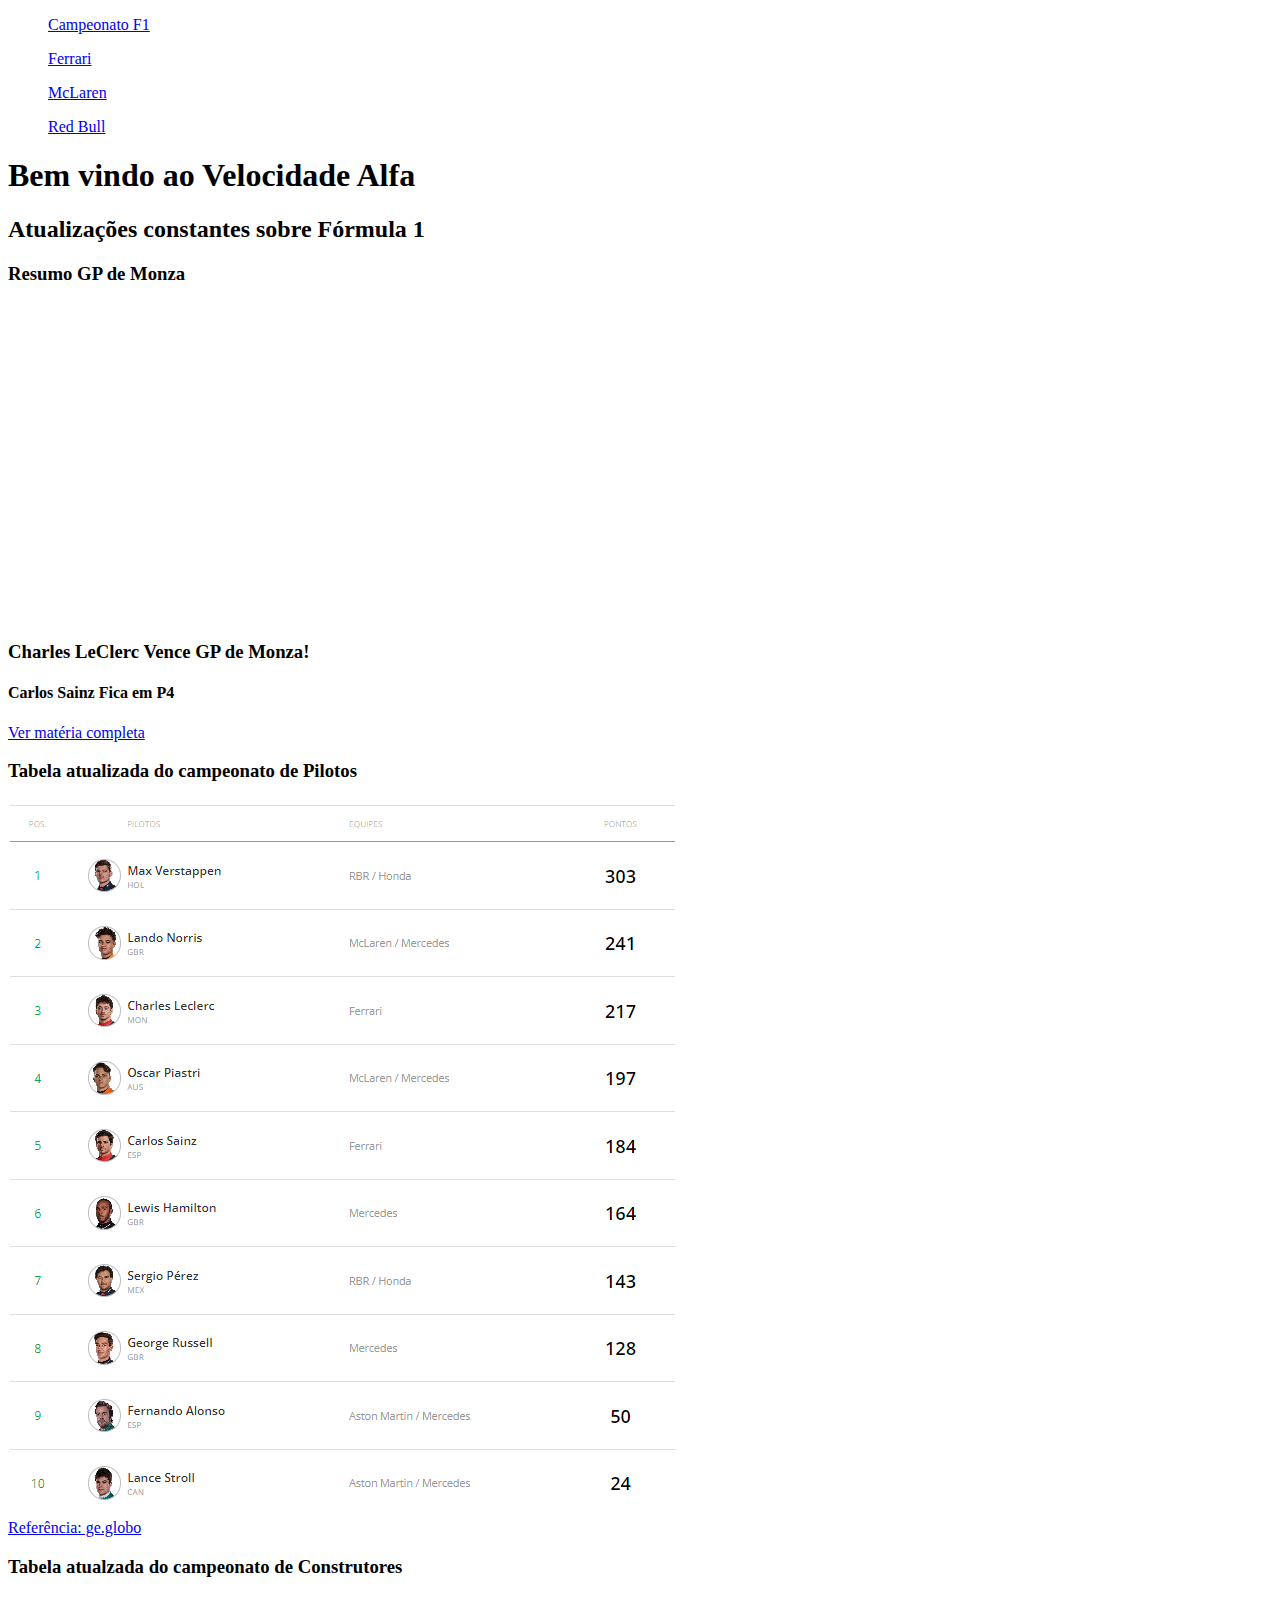
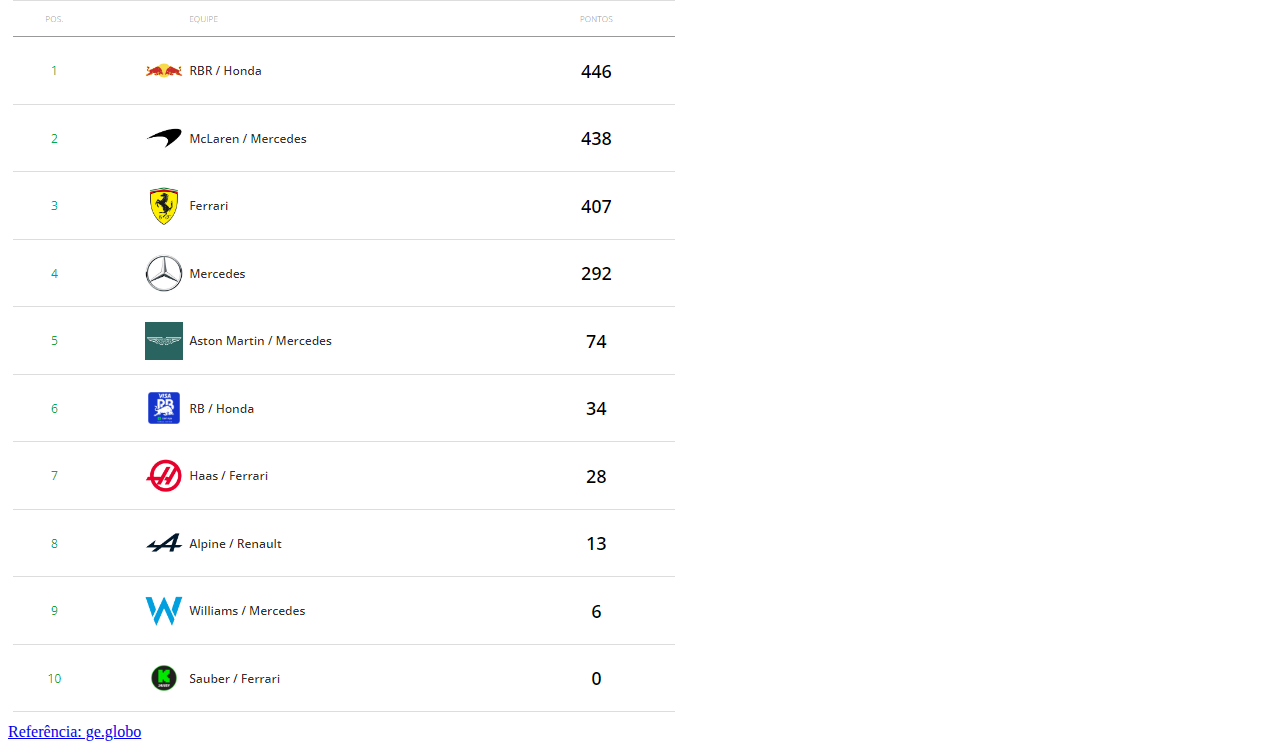
==== index.html @ 8df8de1c "Index, HTML and CSS" ====
<!DOCTYPE html>
<html lang="pt-br">
<head>
    <meta charset="UTF-8">
    <meta name="viewport" content="width=device-width, initial-scale=1.0">
    <link rel="stylesheet" type="text/css" href="style.css" media="screen" />
    <title>Velocidade Alfa</title>
    
</head>
<body>
    <ul><a href="index.html">Campeonato F1</a> </ul>
    <ul><a href="ferrari.html">Ferrari</a></ul>
    <ul><a href="mclaren.html">McLaren</a></ul> 
    <ul><a href="redbull.html">Red Bull</a></ul>

    <h1><strong>Bem vindo ao Velocidade Alfa</strong></h1>
    <h2>Atualizações constantes sobre Fórmula 1</h2>

    <h3>Resumo GP de Monza</h3>
    <iframe width="560" height="315" src="https://www.youtube.com/embed/9kJfKDuZE94?si=g6rI3RofqvuaAtfc" title="YouTube video player" frameborder="0" allow="accelerometer; autoplay; clipboard-write; encrypted-media; gyroscope; picture-in-picture; web-share" referrerpolicy="strict-origin-when-cross-origin" allowfullscreen></iframe>

    <section>
        <h3><strong>Charles LeClerc Vence GP de Monza!</strong></h3>
        <h4>Carlos Sainz Fica em P4</h4>
        <a href="ferrari.html">Ver matéria completa</a>
    </section>
    

    <section>
        <h3><strong>Tabela atualizada do campeonato de Pilotos</strong></h3>
        <img src="Images/Pilotos.PNG" alt="Tabela de Pilotos"><br>
        <a target="_blank" href="https://ge.globo.com/motor/formula-1/noticia/2024/03/02/f1-2024-tabela-de-classificacao-do-campeonato.ghtml">Referência: ge.globo</a><br>
        </p><time></time>
    </section>
    
    <section>
        <h3><strong>Tabela atualzada do campeonato de Construtores</strong></h3>
        <img src="Images/Construtores.PNG" alt="Tabela de Construtores"><br>
        <a target="_blank" href="https://ge.globo.com/motor/formula-1/noticia/2024/03/02/f1-2024-tabela-de-classificacao-do-campeonato.ghtml">Referência: ge.globo</a>
    </section>
    
</html>
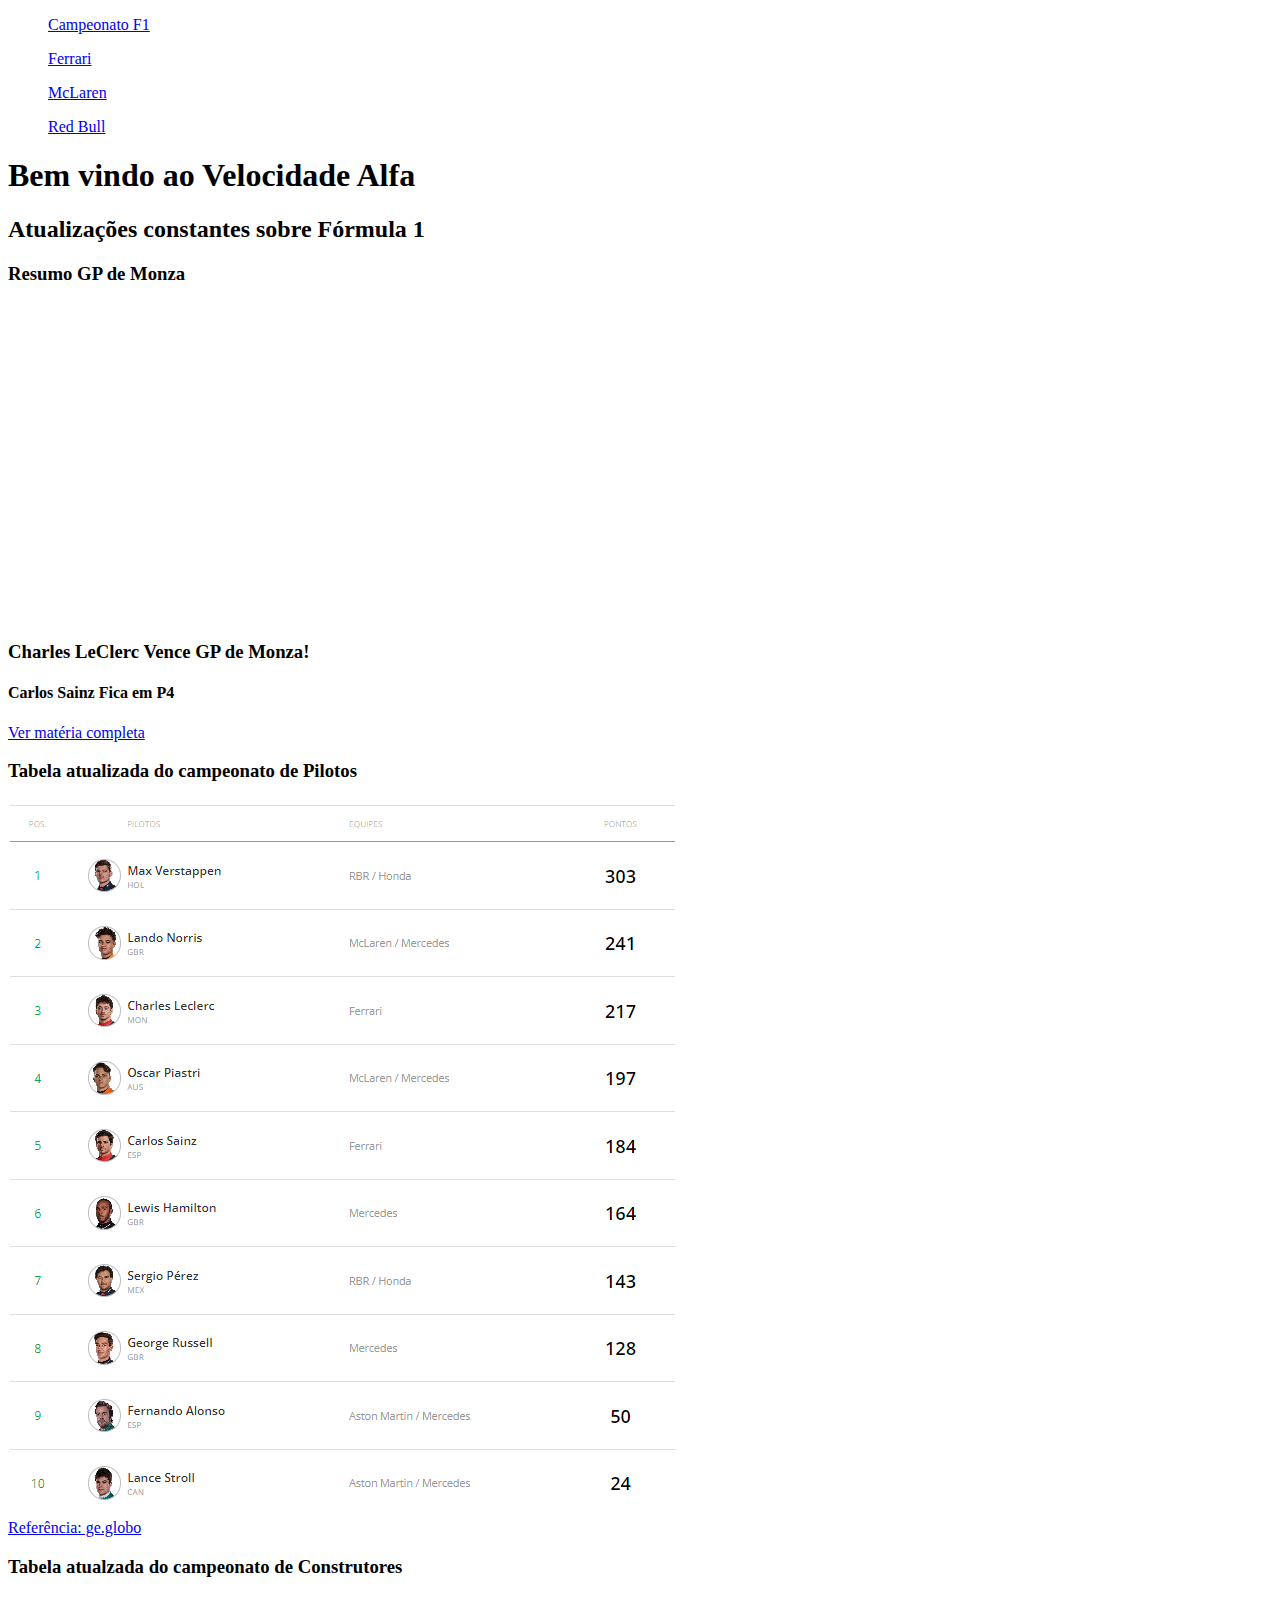
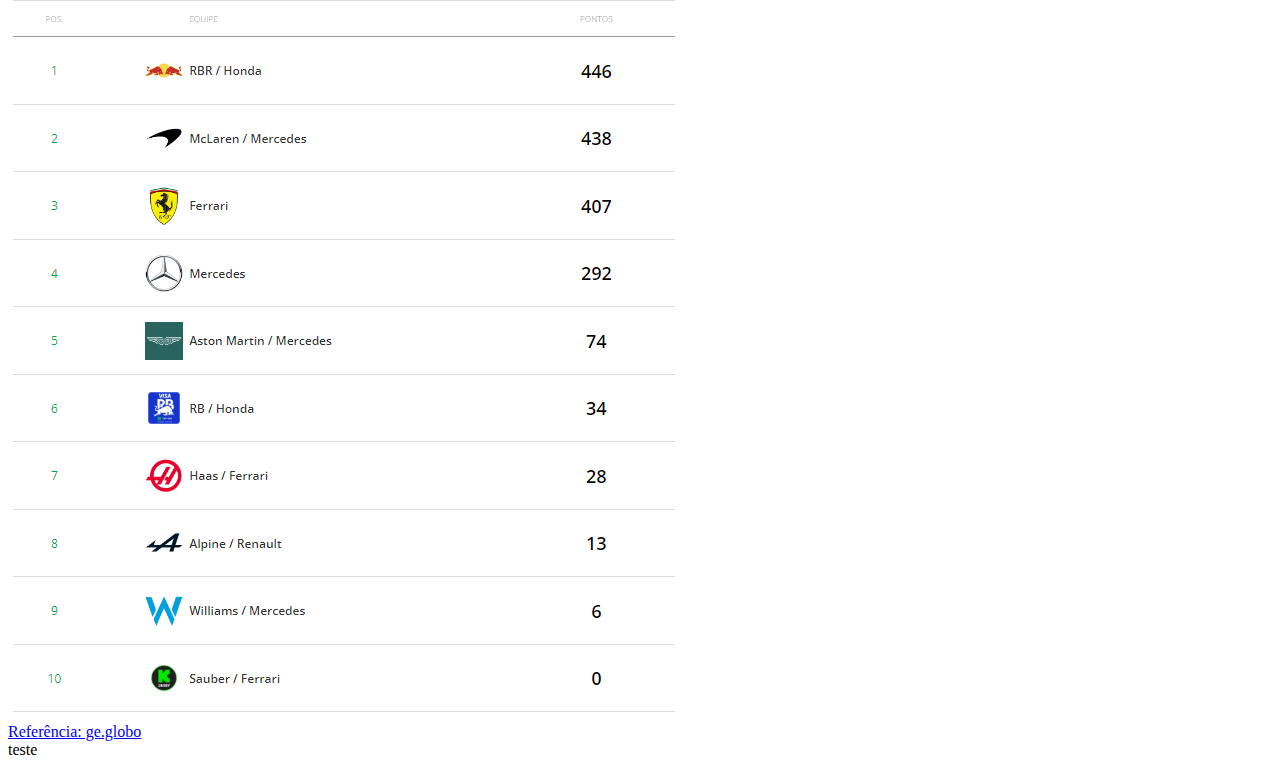
==== commit a01182b0: "Teste de repositório" ====
--- a/index.html
+++ b/index.html
@@ -38,5 +38,5 @@
         <img src="Images/Construtores.PNG" alt="Tabela de Construtores"><br>
         <a target="_blank" href="https://ge.globo.com/motor/formula-1/noticia/2024/03/02/f1-2024-tabela-de-classificacao-do-campeonato.ghtml">Referência: ge.globo</a>
     </section>
-    
+    teste
 </html>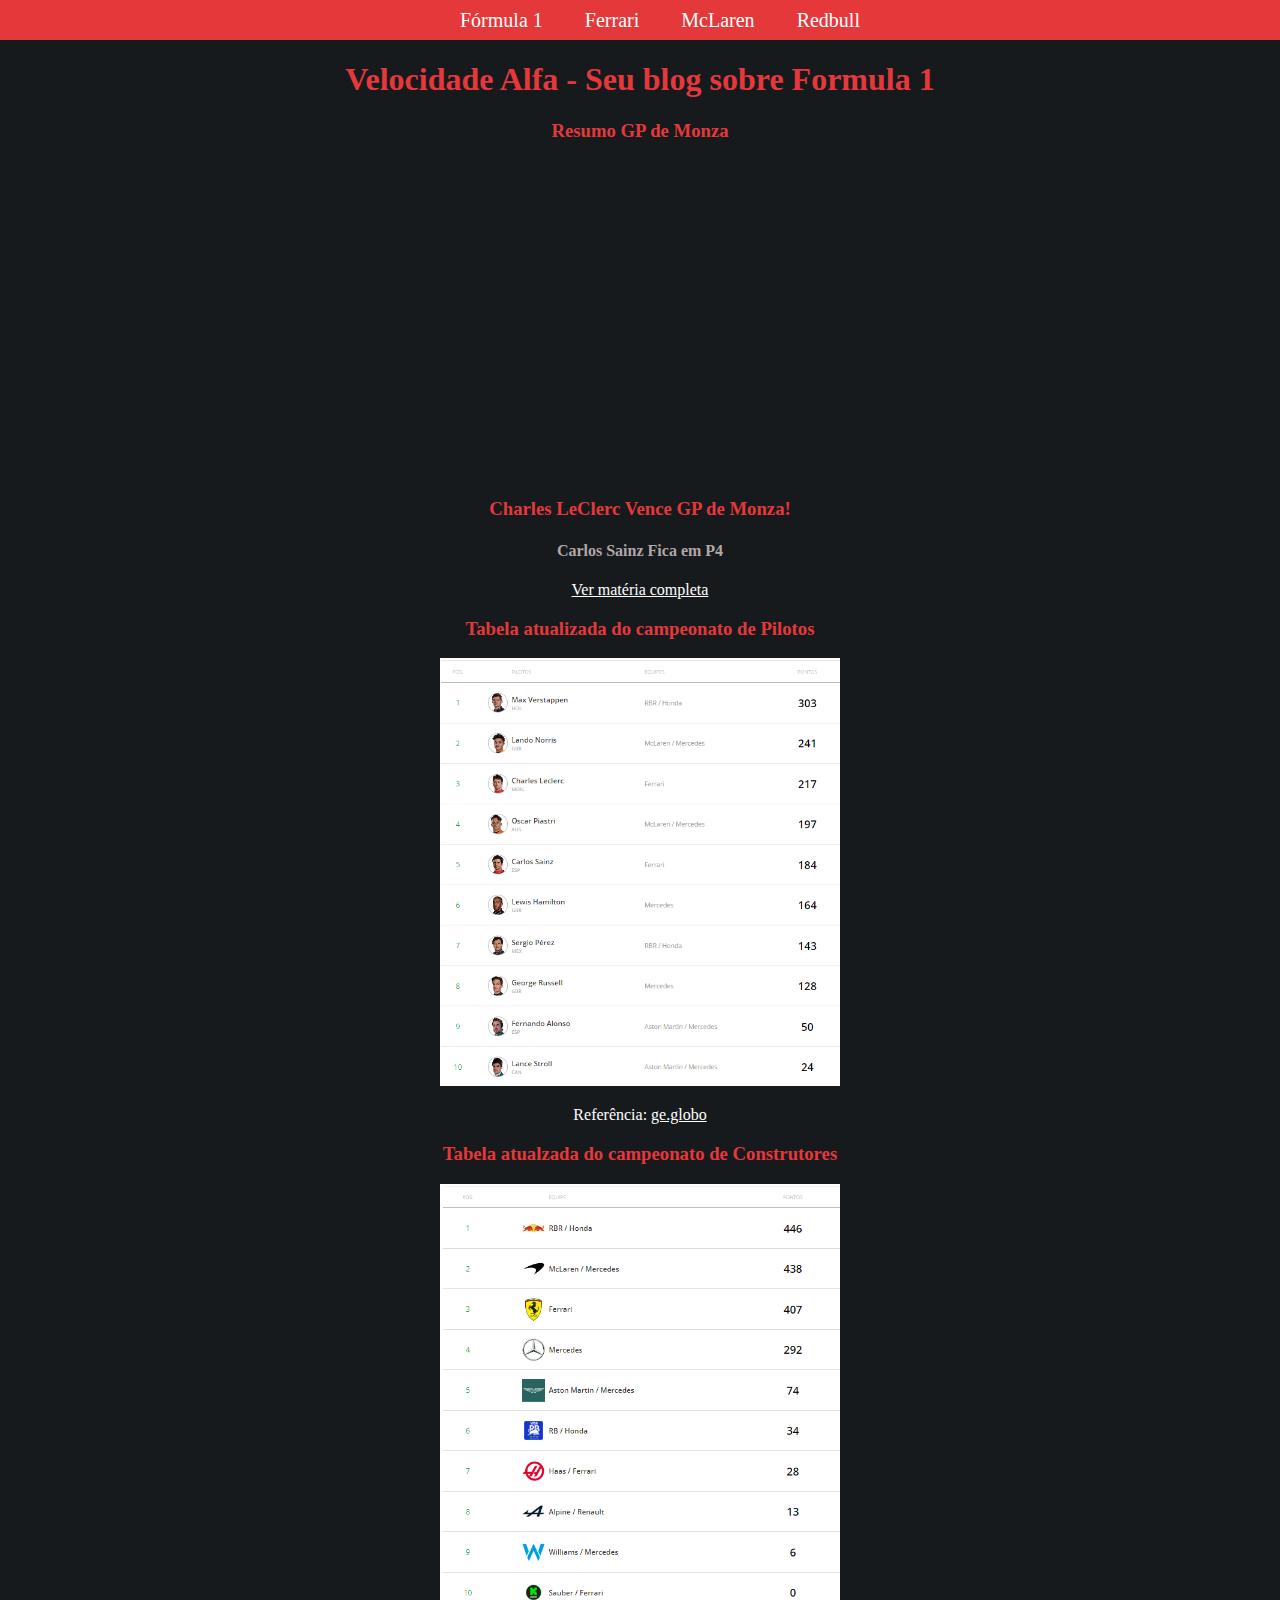
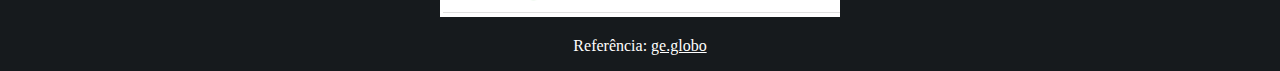
==== commit 7c94c53b: "Criado CSS do site" ====
--- a/index.html
+++ b/index.html
@@ -3,40 +3,45 @@
 <head>
     <meta charset="UTF-8">
     <meta name="viewport" content="width=device-width, initial-scale=1.0">
-    <link rel="stylesheet" type="text/css" href="style.css" media="screen" />
+    <link rel="stylesheet" type="text/css" href="css/style.css" media="screen" />
     <title>Velocidade Alfa</title>
-    
 </head>
 <body>
-    <ul><a href="index.html">Campeonato F1</a> </ul>
-    <ul><a href="ferrari.html">Ferrari</a></ul>
-    <ul><a href="mclaren.html">McLaren</a></ul> 
-    <ul><a href="redbull.html">Red Bull</a></ul>
-
-    <h1><strong>Bem vindo ao Velocidade Alfa</strong></h1>
-    <h2>Atualizações constantes sobre Fórmula 1</h2>
-
+    <header>
+        <nav class="navegation">
+            <menu class="menu">
+                <a class="pages" href="index.html">Fórmula 1</a>
+                <a class="pages" href="ferrari.html" >Ferrari</a>
+                <a class="pages" href="mclaren.html">McLaren</a>
+                <a class="pages" href="redbull.html">Redbull</a>
+            </menu>
+        </nav>
+    </header>
+    
+    <strong><h1>Velocidade Alfa - Seu blog sobre Formula 1</h1></strong>
+    
+    <section class="resumo">
     <h3>Resumo GP de Monza</h3>
     <iframe width="560" height="315" src="https://www.youtube.com/embed/9kJfKDuZE94?si=g6rI3RofqvuaAtfc" title="YouTube video player" frameborder="0" allow="accelerometer; autoplay; clipboard-write; encrypted-media; gyroscope; picture-in-picture; web-share" referrerpolicy="strict-origin-when-cross-origin" allowfullscreen></iframe>
+    </section>
 
-    <section>
+    <section class="principal">
         <h3><strong>Charles LeClerc Vence GP de Monza!</strong></h3>
         <h4>Carlos Sainz Fica em P4</h4>
         <a href="ferrari.html">Ver matéria completa</a>
     </section>
     
 
-    <section>
+    <section class="tabelapilotos">
         <h3><strong>Tabela atualizada do campeonato de Pilotos</strong></h3>
         <img src="Images/Pilotos.PNG" alt="Tabela de Pilotos"><br>
-        <a target="_blank" href="https://ge.globo.com/motor/formula-1/noticia/2024/03/02/f1-2024-tabela-de-classificacao-do-campeonato.ghtml">Referência: ge.globo</a><br>
+        <p>Referência: <a target="_blank" href="https://ge.globo.com/motor/formula-1/noticia/2024/03/02/f1-2024-tabela-de-classificacao-do-campeonato.ghtml">ge.globo</a></p>
         </p><time></time>
     </section>
     
-    <section>
+    <section class="tabelaconstrutores">
         <h3><strong>Tabela atualzada do campeonato de Construtores</strong></h3>
         <img src="Images/Construtores.PNG" alt="Tabela de Construtores"><br>
-        <a target="_blank" href="https://ge.globo.com/motor/formula-1/noticia/2024/03/02/f1-2024-tabela-de-classificacao-do-campeonato.ghtml">Referência: ge.globo</a>
+        <p>Referência: <a target="_blank" href="https://ge.globo.com/motor/formula-1/noticia/2024/03/02/f1-2024-tabela-de-classificacao-do-campeonato.ghtml">ge.globo</a></p>
     </section>
-    teste
 </html>--- a/css/style.css
+++ b/css/style.css
@@ -0,0 +1,68 @@
+
+*{
+    background-color: #161a1d;
+    font-family: Georgia, 'Times New Roman', Times, serif;
+}
+body{
+    text-align: center;
+    width: 100%;
+    margin: auto;
+}
+
+h1, h3{
+    color: #e5383b;
+}
+
+h2, h4{
+    color: #b1a7a6;
+}
+
+p{
+    color: #ffffff;
+    margin-left: 10%;
+    margin-right: 10%;
+    margin-top:2,5%;
+    margin-bottom: 2,5%;
+}
+
+header{
+    width: 100%;
+    height: 100%;
+}
+
+.navegation{
+    background-color: #e5383b;
+    display: flex;
+    flex-direction: row;
+    height: 40px;
+    }
+
+.menu{
+    background-color: #e5383b;
+    display: flex;
+    flex-direction: row;
+    text-decoration: none;
+    justify-content: space-between;
+    width: 400px;
+    margin: auto;
+    float: right;
+}
+
+.pages{
+    font-size: 20px;
+    background-color: #e5383b;
+    text-decoration: none;
+    color: #ffffff;
+}
+
+.pages:hover{
+    background: #ba181b;
+}   
+
+a{
+    color: rgb(255, 255, 255);
+}
+
+img{
+    width: 400px;
+}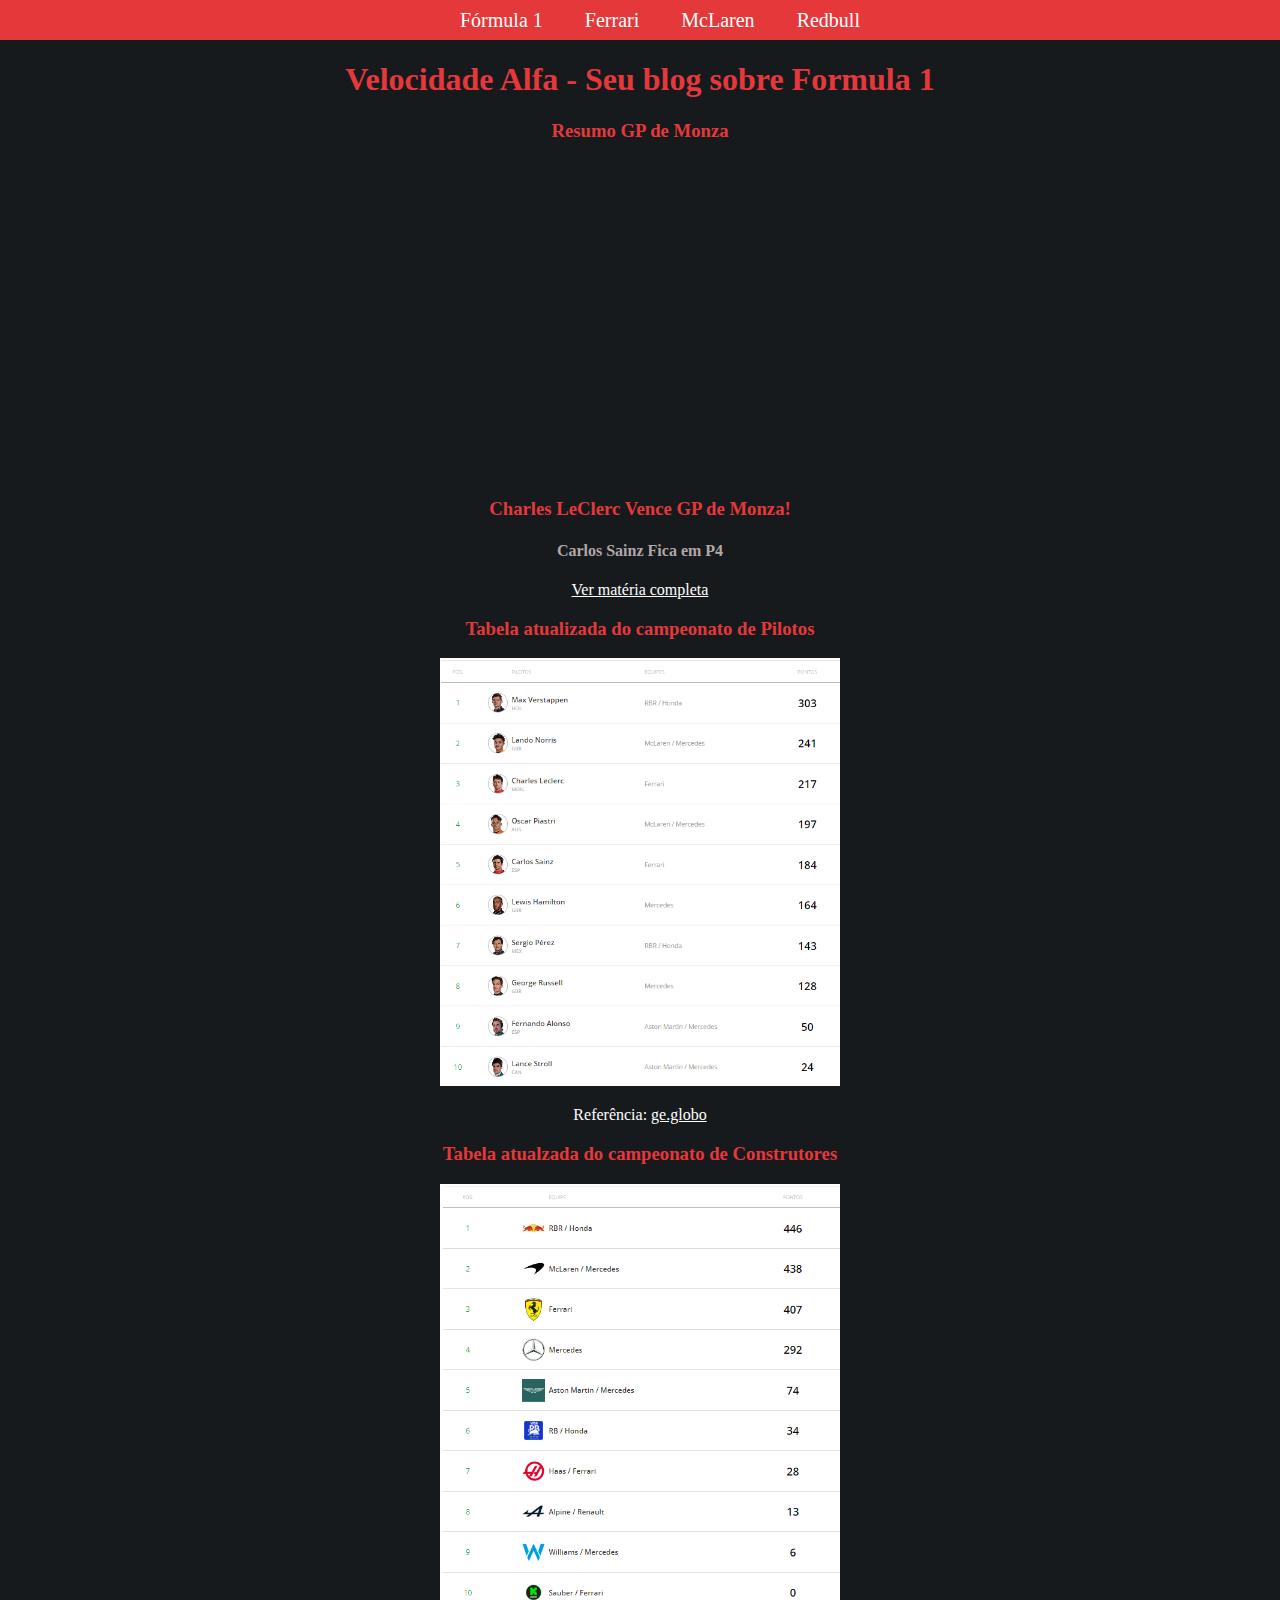
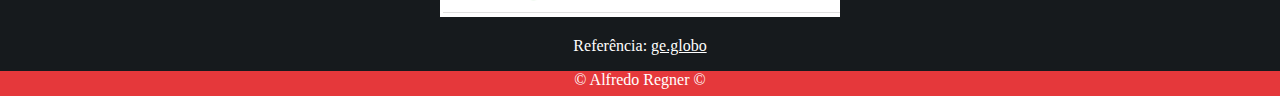
==== commit f274b8dd: "Adicionado Footer nas páginas" ====
--- a/index.html
+++ b/index.html
@@ -44,4 +44,9 @@
         <img src="Images/Construtores.PNG" alt="Tabela de Construtores"><br>
         <p>Referência: <a target="_blank" href="https://ge.globo.com/motor/formula-1/noticia/2024/03/02/f1-2024-tabela-de-classificacao-do-campeonato.ghtml">ge.globo</a></p>
     </section>
+
+    <footer>
+        <p class="rodape">&copy; Alfredo Regner &copy;</p>
+    </footer>
+</body>
 </html>--- a/css/style.css
+++ b/css/style.css
@@ -65,4 +65,14 @@
 
 img{
     width: 400px;
+}
+
+footer{
+    background-color: #e5383b;
+    height: 25px;
+}
+
+p.rodape{
+    background-color: #e5383b;
+    text-align: center;
 }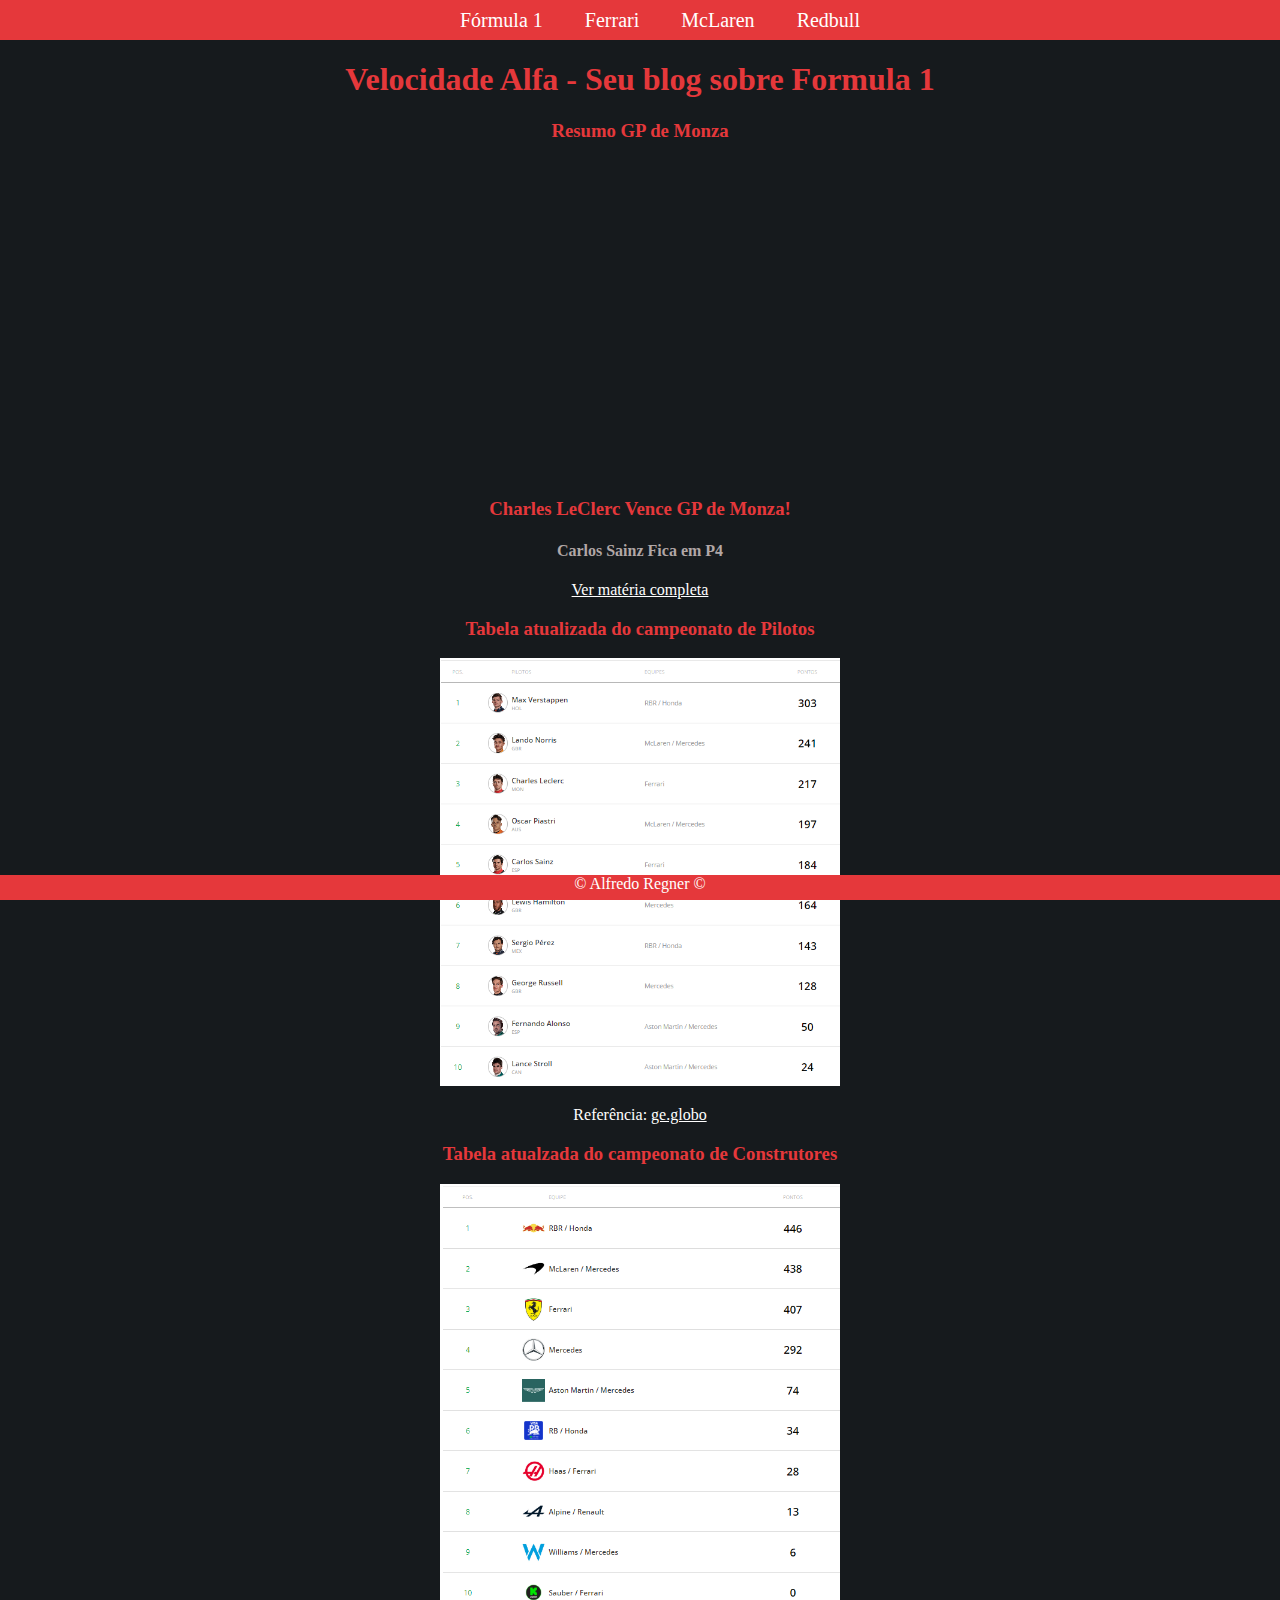
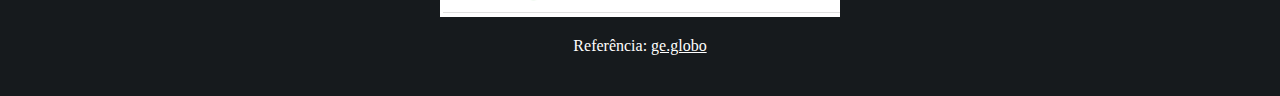
==== commit 036c381d: "Corrigido ícone do título para todas as páginas" ====
--- a/index.html
+++ b/index.html
@@ -3,8 +3,9 @@
 <head>
     <meta charset="UTF-8">
     <meta name="viewport" content="width=device-width, initial-scale=1.0">
+    <title>Velocidade Alfa</title>
+    <link rel="icon" href="Images/velocimetro.png">
     <link rel="stylesheet" type="text/css" href="css/style.css" media="screen" />
-    <title>Velocidade Alfa</title>
 </head>
 <body>
     <header>
--- a/css/style.css
+++ b/css/style.css
@@ -67,12 +67,34 @@
     width: 400px;
 }
 
+.materiarb{
+    width: 100%;
+    height: 449px;
+    align-items: center;
+}
+
+.materiamcl{
+    width: 100%;
+    height: 449px;
+    align-items: center;
+}
+
+.materiafr{
+    width: 100%;
+    height: 449px;
+    align-items: center;
+}
+
 footer{
     background-color: #e5383b;
+    position: sticky;
+    bottom: 0;
+    width: 100%;
     height: 25px;
 }
 
 p.rodape{
     background-color: #e5383b;
     text-align: center;
+    
 }